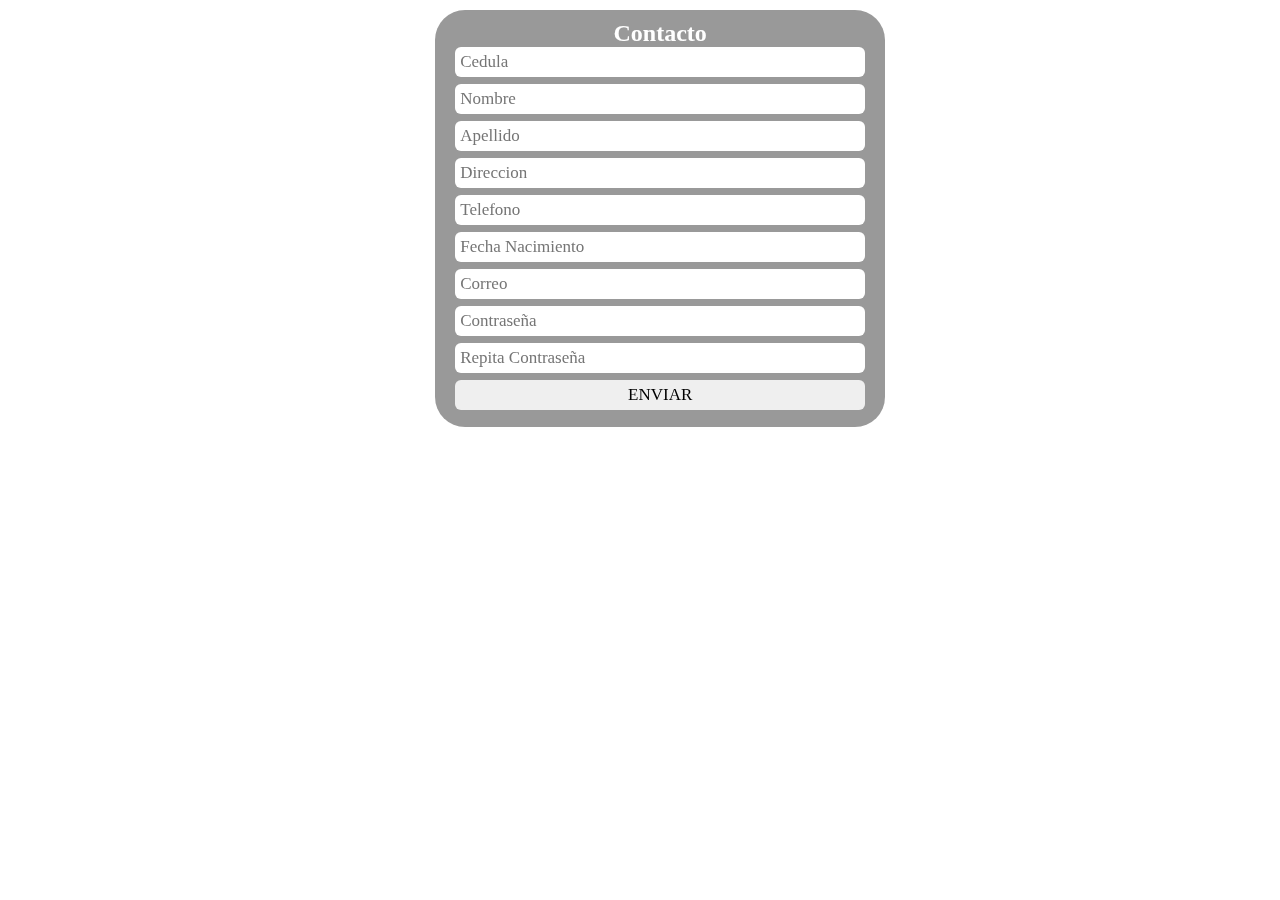
==== formulario/html/index.html @ a6c47da9 "archivo html modificacion de los componentes" ====
<!DOCTYPE html>
<html>

<head>
    <title>Practica02</title>
    <meta charset="utf-8">
    <link rel="stylesheet" href="../css/estilo.css">

</head>
<body onload="init();" class="inicio">

    <section id="contenido">
        <form >
            <h2 style="text-align: center; color: white;">Contacto</h2>

            <input type="text" name="Cedula" value="" placeholder="Cedula" id="cedula">
            <span id="mensajeCedula" style="color: white;"></span>

            <input type="text" name="Nombre" value="" placeholder="Nombre" id="nombre">
            <span id="mensajeNombre" style="color: white;"></span>

            <input type="text" name="Apellido" value="" placeholder="Apellido" id="apellido">
            <span id="mensajeApellido" style="color: white;"></span>

            <input type="text" name="Direccion" value="" placeholder="Direccion" id="direccion">
            <span id="mensajeDireccion" style="color: white;"></span>

            <input type="text" name="Telefono" value="" placeholder="Telefono" id="telefono">
            <span id="mensajeTelefono" style="color: white;"></span>

            <input type="text" name="Fechanac" value="" placeholder="Fecha Nacimiento" id="fechanac">
            <span id="mensajeFechanac" style="color: white;"></span>


            <input type="text" name="Correo" value="" placeholder="Correo" id="correo">
            <span id="mensajeCorreo" style="color: white;"></span>

            <input type="password" placeholder="Contraseña" name="Contraseña" id="contraseña">
            <span id="mensajeContraseña" style="color: white;"></span>

            <input type="password" placeholder="Repita Contraseña" name="Vcontraseña" id="Vcontraseña">
            <span id="mensajeVcontraseña" style="color: white;"></span>


            <input type="button" value="ENVIAR" id="boton">
        </form>
    </section>


    <footer>

    </footer>
    <script src="../javascript/validar.js"></script>
</body>

</html>
---- formulario/css/estilo.css ----
*{
    margin: 0;
    padding: 0;
    border: 0;
    box-sizing: border-box;
    border-radius: 6px;
    
    

}
.inicio {
    width: 100%;
    height: 100%;
    
    background-image: url("../imagen/fongo.jpg" );
    background-position: center 0px;
    background-size: 100% 700px;
    background-repeat: no-repeat;
}

#contenido{
    top: 0%;
    position: fixed;
    margin-left: 34%;
    bottom:5%;
    padding-top: 10px;
   
}
form{
    width: 450px;
    margin: auto;
    background: rgba(0, 0, 0,.4);
    padding: 10px 20px;
    border-radius: 30px;

}
input, textarea{
    width: 100%;
    margin-bottom: 7px;
    padding: 5px;
    font-size: 17px;
    border: none;
    font-family: rale;
}
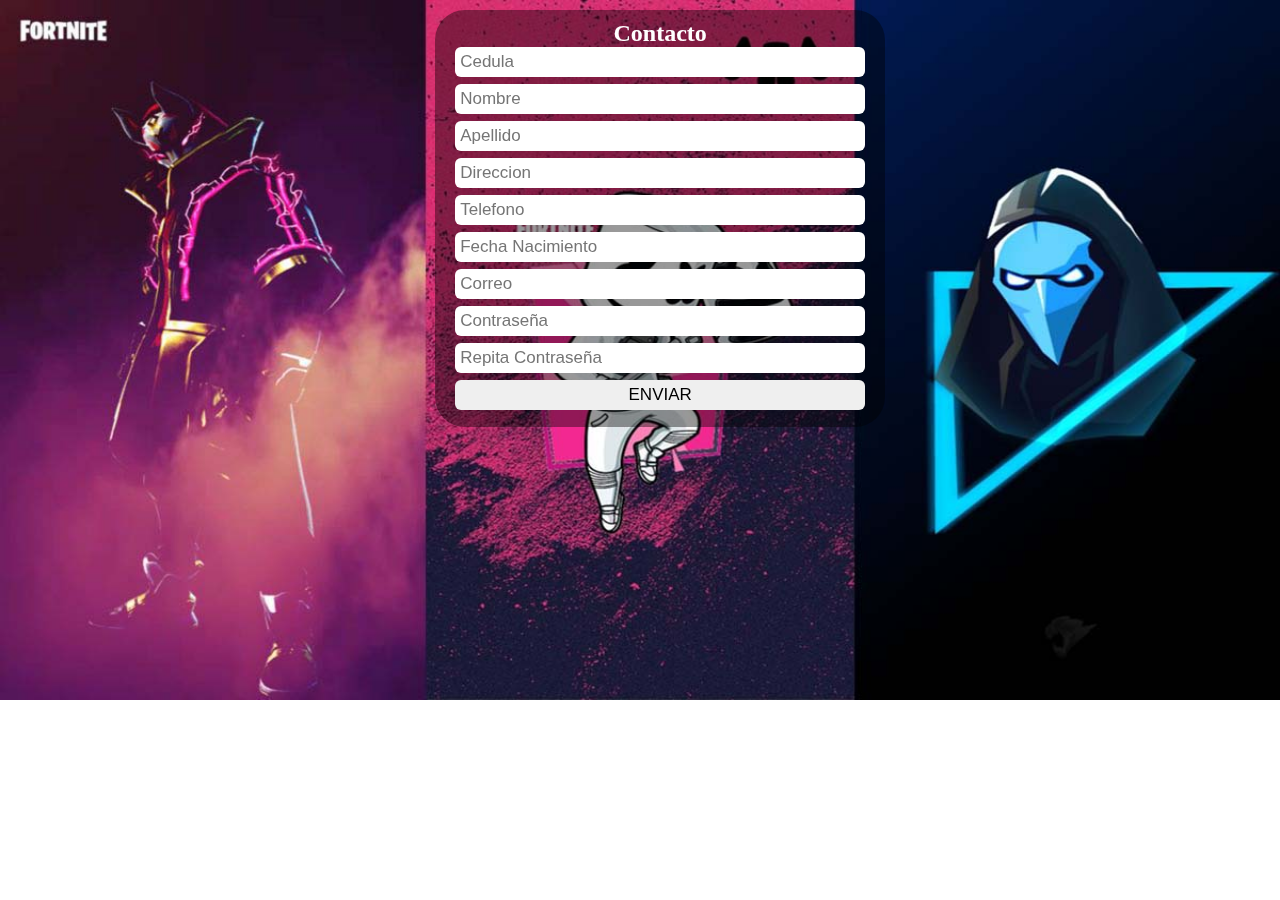
==== commit ad62584a: "cambios finales" ====
--- a/formulario/html/index.html
+++ b/formulario/html/index.html
@@ -1,56 +1,35 @@
 <!DOCTYPE html>
 <html>
-
 <head>
     <title>Practica02</title>
     <meta charset="utf-8">
     <link rel="stylesheet" href="../css/estilo.css">
-
 </head>
 <body onload="init();" class="inicio">
-
     <section id="contenido">
         <form >
             <h2 style="text-align: center; color: white;">Contacto</h2>
-
             <input type="text" name="Cedula" value="" placeholder="Cedula" id="cedula">
             <span id="mensajeCedula" style="color: white;"></span>
-
             <input type="text" name="Nombre" value="" placeholder="Nombre" id="nombre">
             <span id="mensajeNombre" style="color: white;"></span>
-
             <input type="text" name="Apellido" value="" placeholder="Apellido" id="apellido">
             <span id="mensajeApellido" style="color: white;"></span>
-
             <input type="text" name="Direccion" value="" placeholder="Direccion" id="direccion">
             <span id="mensajeDireccion" style="color: white;"></span>
-
             <input type="text" name="Telefono" value="" placeholder="Telefono" id="telefono">
             <span id="mensajeTelefono" style="color: white;"></span>
-
             <input type="text" name="Fechanac" value="" placeholder="Fecha Nacimiento" id="fechanac">
             <span id="mensajeFechanac" style="color: white;"></span>
-
-
             <input type="text" name="Correo" value="" placeholder="Correo" id="correo">
             <span id="mensajeCorreo" style="color: white;"></span>
-
             <input type="password" placeholder="Contraseña" name="Contraseña" id="contraseña">
             <span id="mensajeContraseña" style="color: white;"></span>
-
             <input type="password" placeholder="Repita Contraseña" name="Vcontraseña" id="Vcontraseña">
             <span id="mensajeVcontraseña" style="color: white;"></span>
-
-
             <input type="button" value="ENVIAR" id="boton">
         </form>
     </section>
-
-
-    <footer>
-
-    </footer>
     <script src="../javascript/validar.js"></script>
 </body>
-
 </html>--- a/formulario/css/estilo.css
+++ b/formulario/css/estilo.css
@@ -4,20 +4,15 @@
     border: 0;
     box-sizing: border-box;
     border-radius: 6px;
-    
-    
-
 }
 .inicio {
     width: 100%;
     height: 100%;
-    
     background-image: url("../imagen/fongo.jpg" );
     background-position: center 0px;
     background-size: 100% 700px;
     background-repeat: no-repeat;
 }
-
 #contenido{
     top: 0%;
     position: fixed;
@@ -40,5 +35,5 @@
     padding: 5px;
     font-size: 17px;
     border: none;
-    font-family: rale;
+    font-family: 
 }